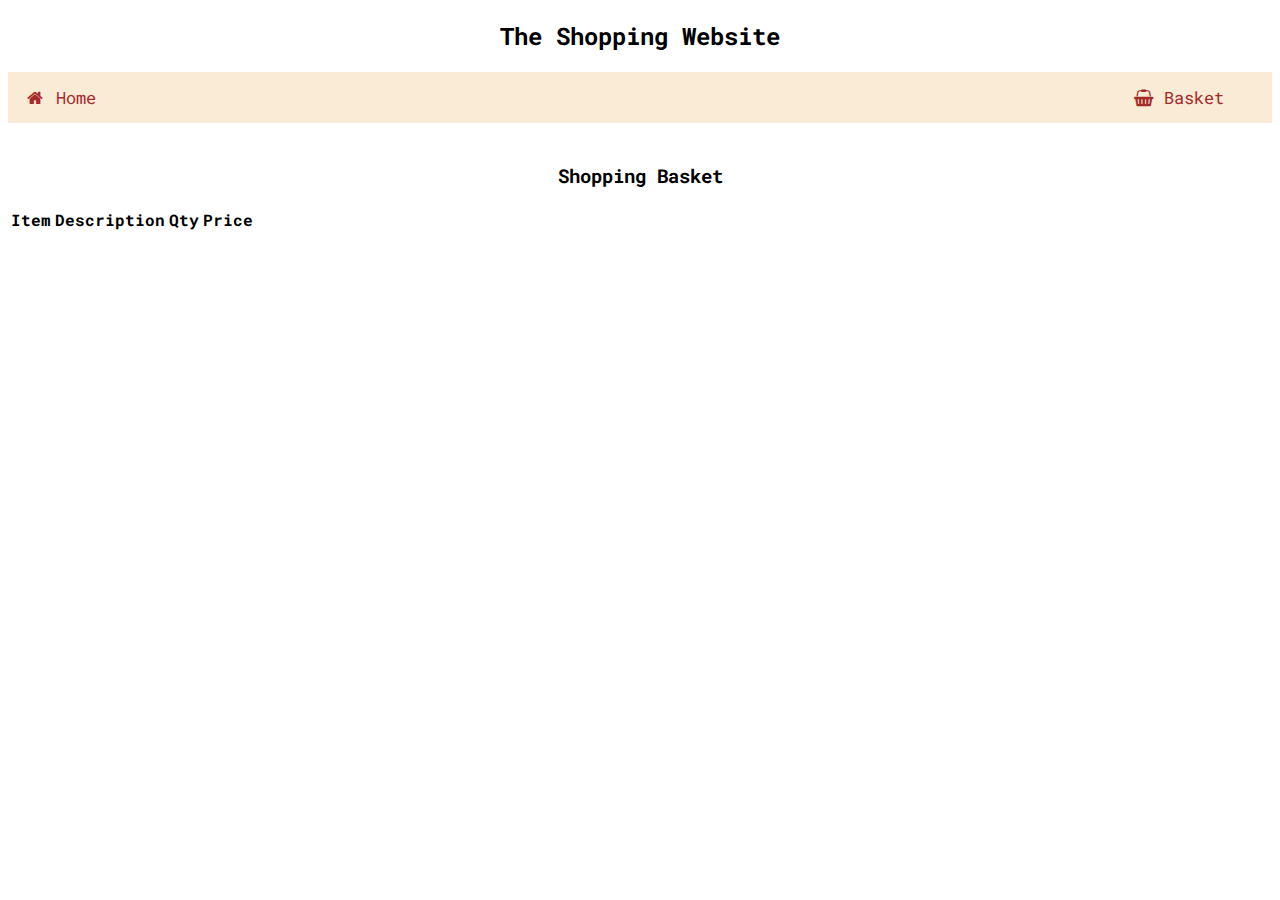
==== Shopping/basket.html @ 2b512524 "Added addToBasket() function and  button and basket html page" ====
<!DOCTYPE html>
<html>
    
    <head>
        
        <title>Clothes Items</title>
        
        <link href="https://fonts.googleapis.com/css2?family=Roboto+Mono&display=swap" rel="stylesheet">
        
        <!-- Bootstrap libraries for Carousel (note you need to import jQuery as well before bootstrap js) -->
        <link rel="stylesheet" href="https://cdn.jsdelivr.net/npm/bootstrap@4.5.3/dist/css/bootstrap.min.css" integrity="sha384-TX8t27EcRE3e/ihU7zmQxVncDAy5uIKz4rEkgIXeMed4M0jlfIDPvg6uqKI2xXr2" crossorigin="anonymous">
        <script type="text/javascript" src="https://ajax.googleapis.com/ajax/libs/jquery/3.5.1/jquery.min.js"></script>
        <script src="https://cdn.jsdelivr.net/npm/bootstrap@4.5.3/dist/js/bootstrap.bundle.min.js" integrity="sha384-ho+j7jyWK8fNQe+A12Hb8AhRq26LrZ/JpcUGGOn+Y7RsweNrtN/tE3MoK7ZeZDyx" crossorigin="anonymous"></script>
        
        <!-- Load icon library -->
        <link rel="stylesheet" href="https://cdnjs.cloudflare.com/ajax/libs/font-awesome/4.7.0/css/font-awesome.min.css">
        
        <!-- Local css and JS-->
        <link rel=stylesheet href="css/shopping.css">
        <script type="text/javascript" src="javascript/shoppingJS.js"></script>
        
    </head>
    
    <body onload="importNavBarIntoHTMLPage()">
        
        <h2>The Shopping Website</h2>
        
        <div id="navBarDiv"></div>
        
        <br/>
        
        <h3>Shopping Basket</h3>
        
        <!-- Table -->
        <table class="table table-borderless">
            <thead>
                <tr>
                    <th scope="col">Item</th>
                    <th scope="col">Description</th>
                    <th scope="col">Qty</th>
                    <th scope="col">Price</th>
                </tr>
            </thead>
            <tbody>
            </tbody>
        </table>
        
        
    </body>
    
</html>
---- Shopping/css/shopping.css ----
body {
    font-family: 'Roboto Mono', monospace;
}

.centerDivs {
    
    position: absolute;
    top: 50%;
    left: 50%;
    margin-right: -50%;
    transform: translate(-50%, -50%);
    align-items: center;
    text-align: center;
    
    border-radius: 5px;
    background-color: #f2f2f2;
    padding: 20px;
    width: 50%;
    border: solid;
}

header {
    
    text-align: center;
}

h2 {
    font-family: 'Roboto Mono', monospace;
    text-align: center;
}

h3 {
    text-align: center;
}

h4 {
    text-align: center;
}

p {
    text-align: center;
}

select {
    font-family: 'Roboto Mono', monospace;
    text-align: center;
    display: block;
    margin: 0 auto;
}

.addToBasketBtn {
    font-family: 'Roboto Mono', monospace;
    text-align: center;
    display: block;
    margin: 0 auto;
}

.navigationBar, .userDropdownButton {
    
    background-color: antiquewhite;
    overflow: hidden;
}

/* styles the links in the navigation bar */
.navigationBar a {
    
    float: left;
    color: brown;
    text-align: center;
    padding: 14px 16px; /* above+below and left+right */
    text-decoration: none; /* removes underline on links */
    font-size: 17px;
}

/* change the colour of the links on hover */
.navigationBar a:hover, .userDropdownDiv:hover .userDropdownButton, .userDropdownButton:focus {
    
    background-color: cornflowerblue;
    color: aliceblue;    
}

/* links that are to be the right of the screen */
.navTopRight {
    float: right;
}

.userDropdownDiv {
    
    float: right;
    overflow: hidden;
}

.userDropdownDiv .userDropdownButton {
    
    cursor: pointer;
    font-size: 17px;
    border: none;
    outline: none;
    color: brown;
    padding: 14px 16px;
    margin: 0;
}

.userDropdownContent {
    
    display: none;
    position: absolute;
    min-width:  121px;
    box-shadow: 0px 8px 16px 0px rgba(0,0,0,0.2);
    z-index: 1;   
}

.userDropdownContent a {
    
    float: none;
    color: brown;
    padding: 14px 16px;
    text-decoration: none;
    display: block;
    text-align: left;
}

.userDropdownContent a:hover {
    background-color: azure;
}

.show {
    display: block;
}

img {
    display: block;
    margin-left: auto;
    margin-right: auto;
    width: 50%;
    height: 100%;
}

#itemImage {
    width: 25%;
    height: 25%;
}

button {
    font-family: 'Roboto Mono', monospace;
}

input {
    font-family: 'Roboto Mono', monospace;
}
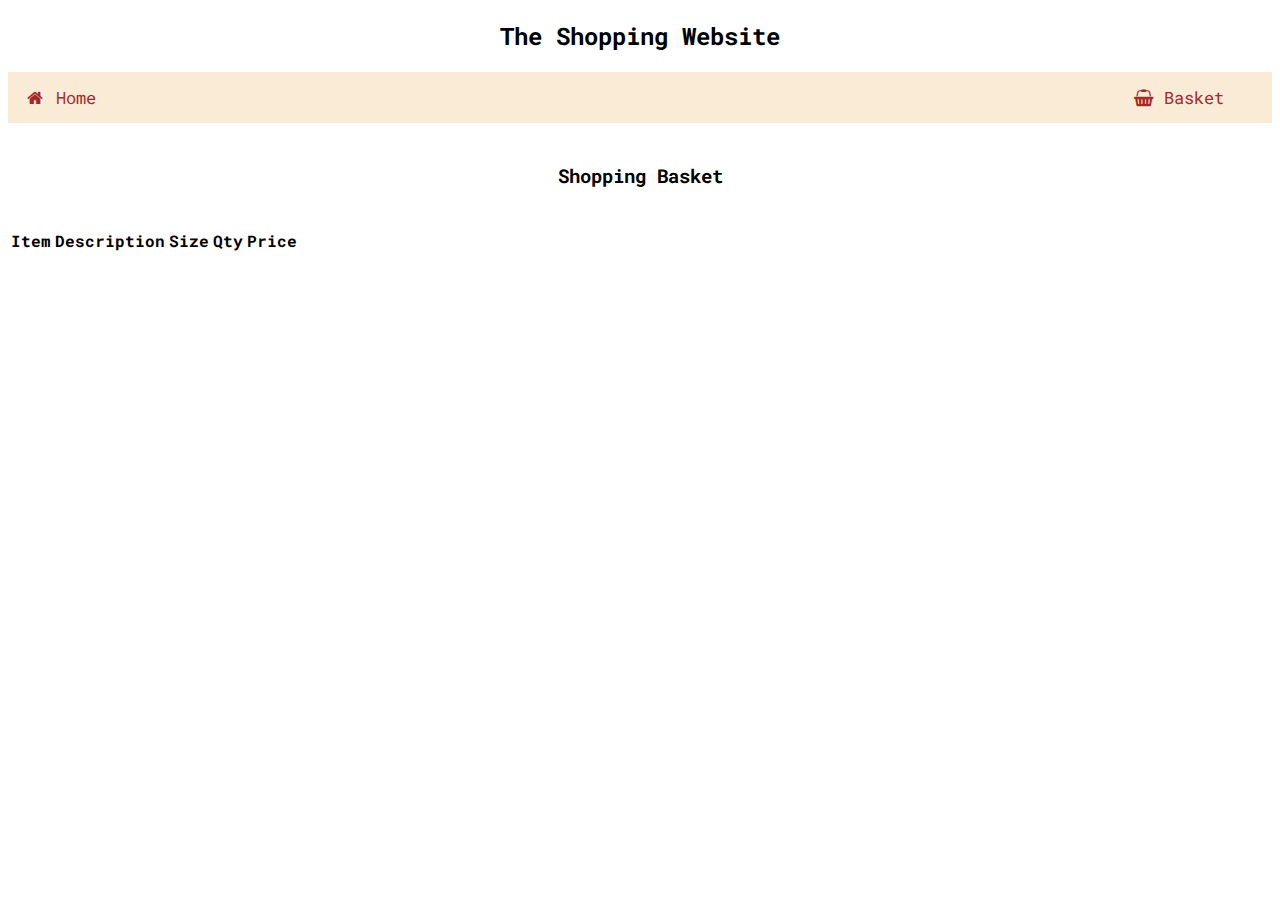
==== commit 4e2697a6: "Print items in basket" ====
--- a/Shopping/basket.html
+++ b/Shopping/basket.html
@@ -21,7 +21,7 @@
         
     </head>
     
-    <body onload="importNavBarIntoHTMLPage()">
+    <body onload="importNavBarIntoHTMLPage(); printShoppingBasket();">
         
         <h2>The Shopping Website</h2>
         
@@ -31,20 +31,22 @@
         
         <h3>Shopping Basket</h3>
         
+        <br/>
+        
         <!-- Table -->
-        <table class="table table-borderless">
+        <table class="table table-hover">
             <thead>
                 <tr>
                     <th scope="col">Item</th>
                     <th scope="col">Description</th>
+                    <th scope="col">Size</th>
                     <th scope="col">Qty</th>
                     <th scope="col">Price</th>
                 </tr>
             </thead>
-            <tbody>
+            <tbody id="basketTableBody">
             </tbody>
         </table>
-        
         
     </body>
     
--- a/Shopping/css/shopping.css
+++ b/Shopping/css/shopping.css
@@ -128,12 +128,29 @@
     display: block;
 }
 
+.tableImage {
+    width: 100%;
+    height: 10%;
+    text-align: center;
+    display: block;
+    margin-left: auto;
+    margin-right: auto;
+}
+
 img {
     display: block;
     margin-left: auto;
     margin-right: auto;
     width: 50%;
     height: 100%;
+}
+
+tr {
+    height: 10px;
+}
+
+.imageCell {
+    width: 150px;
 }
 
 #itemImage {
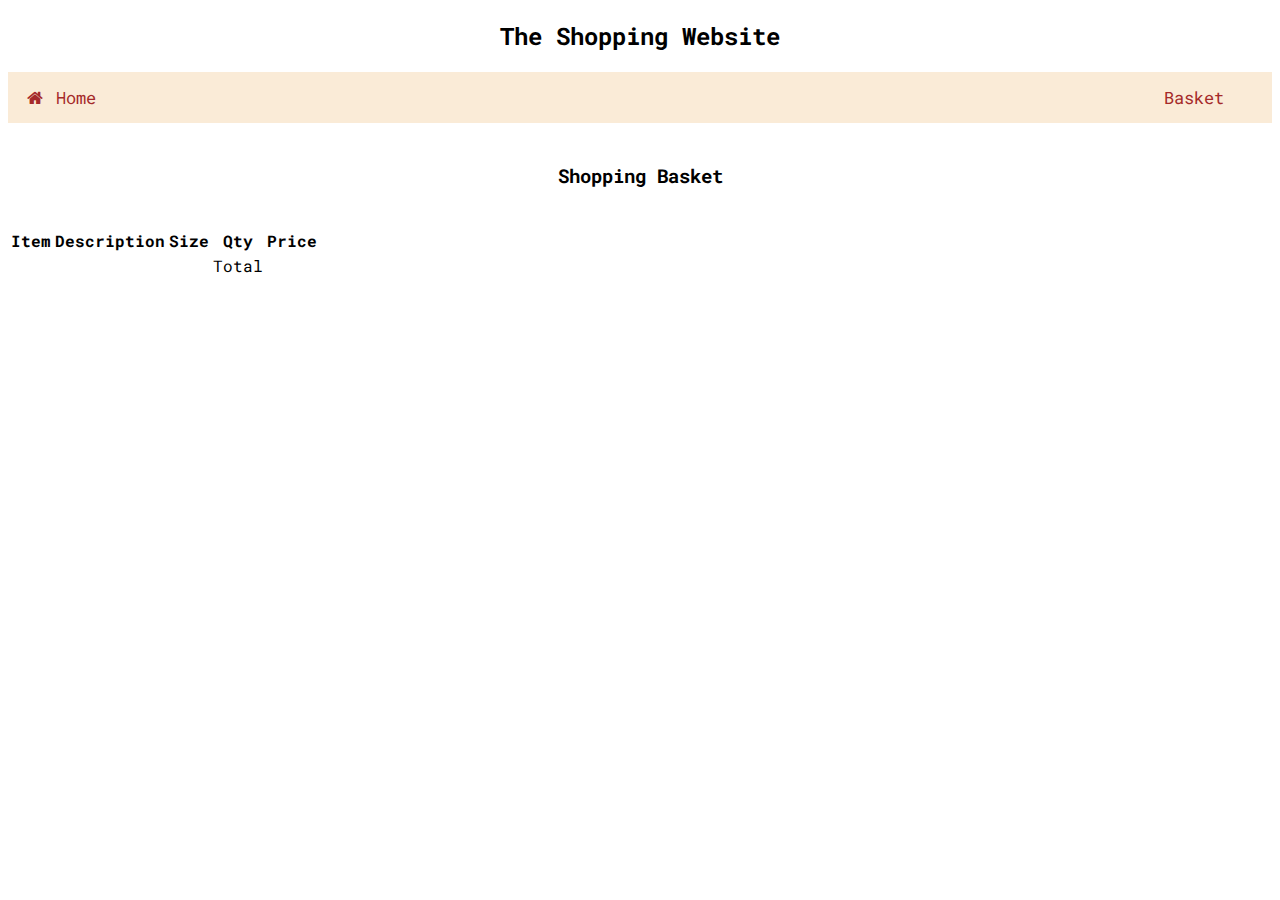
==== commit a4d585de: "Added basket JS" ====
--- a/Shopping/basket.html
+++ b/Shopping/basket.html
@@ -42,10 +42,16 @@
                     <th scope="col">Size</th>
                     <th scope="col">Qty</th>
                     <th scope="col">Price</th>
+                    <th></th>
                 </tr>
             </thead>
             <tbody id="basketTableBody">
             </tbody>
+            <tr id="totalPriceRow">
+                <td colspan="3"></td>
+                <td>Total</td>
+                <td id="totalBasketPriceCell"></td>
+            </tr>
         </table>
         
     </body>
--- a/Shopping/css/shopping.css
+++ b/Shopping/css/shopping.css
@@ -164,4 +164,8 @@
 
 input {
     font-family: 'Roboto Mono', monospace;
+}
+
+.qtyOfItemBtn {
+    width: 60px;
 }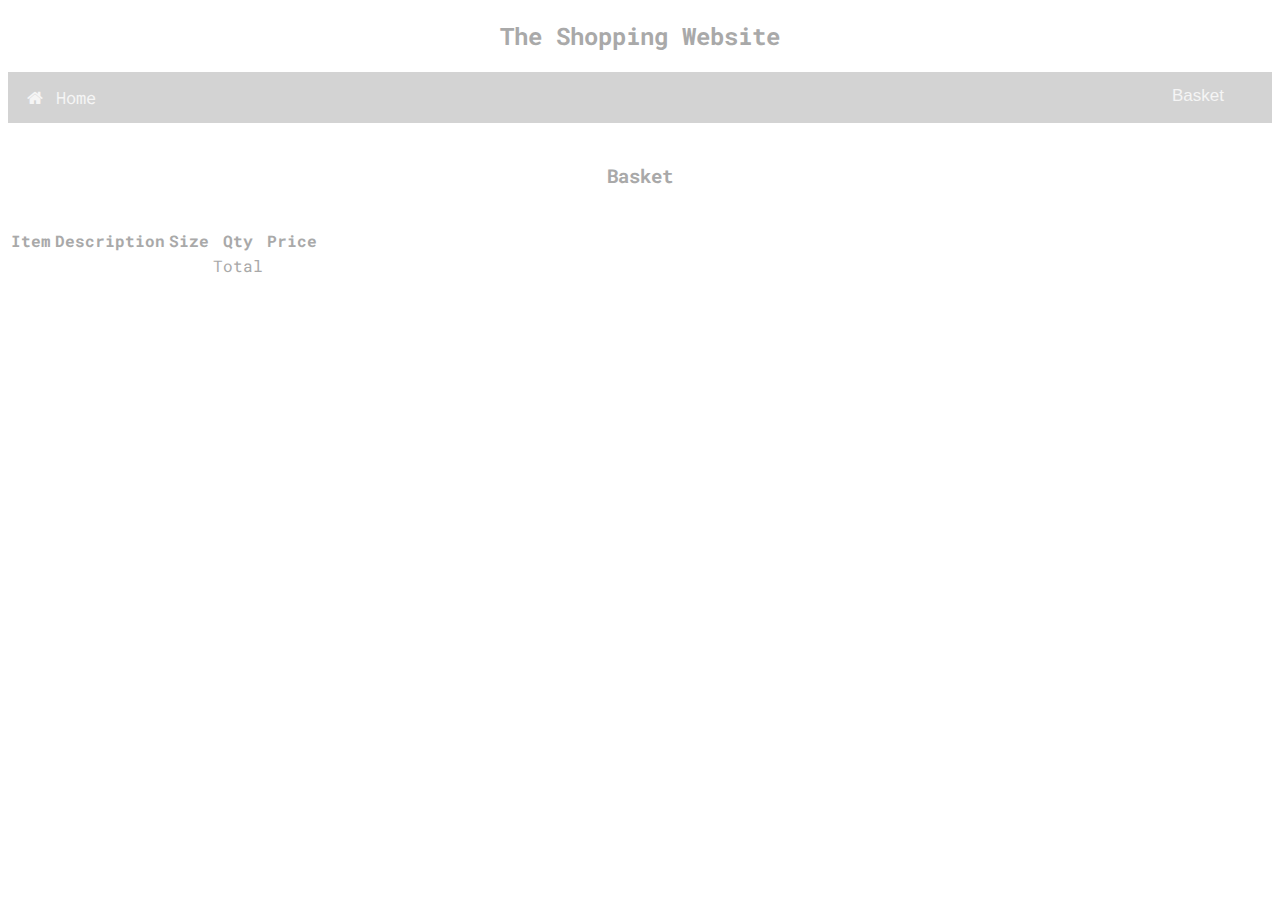
==== commit 93413519: "updated css" ====
--- a/Shopping/basket.html
+++ b/Shopping/basket.html
@@ -29,7 +29,7 @@
         
         <br/>
         
-        <h3>Shopping Basket</h3>
+        <h3>Basket</h3>
         
         <br/>
         
--- a/Shopping/css/shopping.css
+++ b/Shopping/css/shopping.css
@@ -1,5 +1,6 @@
 body {
     font-family: 'Roboto Mono', monospace;
+    color: darkgray;
 }
 
 .centerDivs {
@@ -12,11 +13,34 @@
     align-items: center;
     text-align: center;
     
-    border-radius: 5px;
-    background-color: #f2f2f2;
+    
+    background-color: none;
     padding: 20px;
     width: 50%;
+    border: none;
+}
+
+.shopItemsCarouselDiv {
+    
+    position: absolute;
+    top: 50%;
+    left: 50%;
+    margin-right: -50%;
+    transform: translate(-50%, -50%);
+    align-items: center;
+    text-align: center;
+    
+    border-radius: 5px;
     border: solid;
+    background-color: lightgray;
+    padding: 20px;
+    width: 50%;
+    
+}
+
+.buttons {
+    font-family: 'Roboto Mono', monospace;
+    margin-left: 10px;
 }
 
 header {
@@ -57,7 +81,7 @@
 
 .navigationBar, .userDropdownButton {
     
-    background-color: antiquewhite;
+    background-color: lightgray;
     overflow: hidden;
 }
 
@@ -65,7 +89,7 @@
 .navigationBar a {
     
     float: left;
-    color: brown;
+    color: whitesmoke;
     text-align: center;
     padding: 14px 16px; /* above+below and left+right */
     text-decoration: none; /* removes underline on links */
@@ -76,7 +100,7 @@
 .navigationBar a:hover, .userDropdownDiv:hover .userDropdownButton, .userDropdownButton:focus {
     
     background-color: cornflowerblue;
-    color: aliceblue;    
+    color: whitesmoke;    
 }
 
 /* links that are to be the right of the screen */
@@ -96,7 +120,7 @@
     font-size: 17px;
     border: none;
     outline: none;
-    color: brown;
+    color: whitesmoke;
     padding: 14px 16px;
     margin: 0;
 }
@@ -113,7 +137,7 @@
 .userDropdownContent a {
     
     float: none;
-    color: brown;
+    color: lightgray;
     padding: 14px 16px;
     text-decoration: none;
     display: block;
@@ -121,7 +145,7 @@
 }
 
 .userDropdownContent a:hover {
-    background-color: azure;
+    background-color: cornflowerblue;
 }
 
 .show {
@@ -158,14 +182,14 @@
     height: 25%;
 }
 
-button {
-    font-family: 'Roboto Mono', monospace;
-}
-
-input {
+input[type=text] {
     font-family: 'Roboto Mono', monospace;
 }
 
 .qtyOfItemBtn {
     width: 60px;
+}
+
+.carouselArrowColour {
+    color: gray;
 }